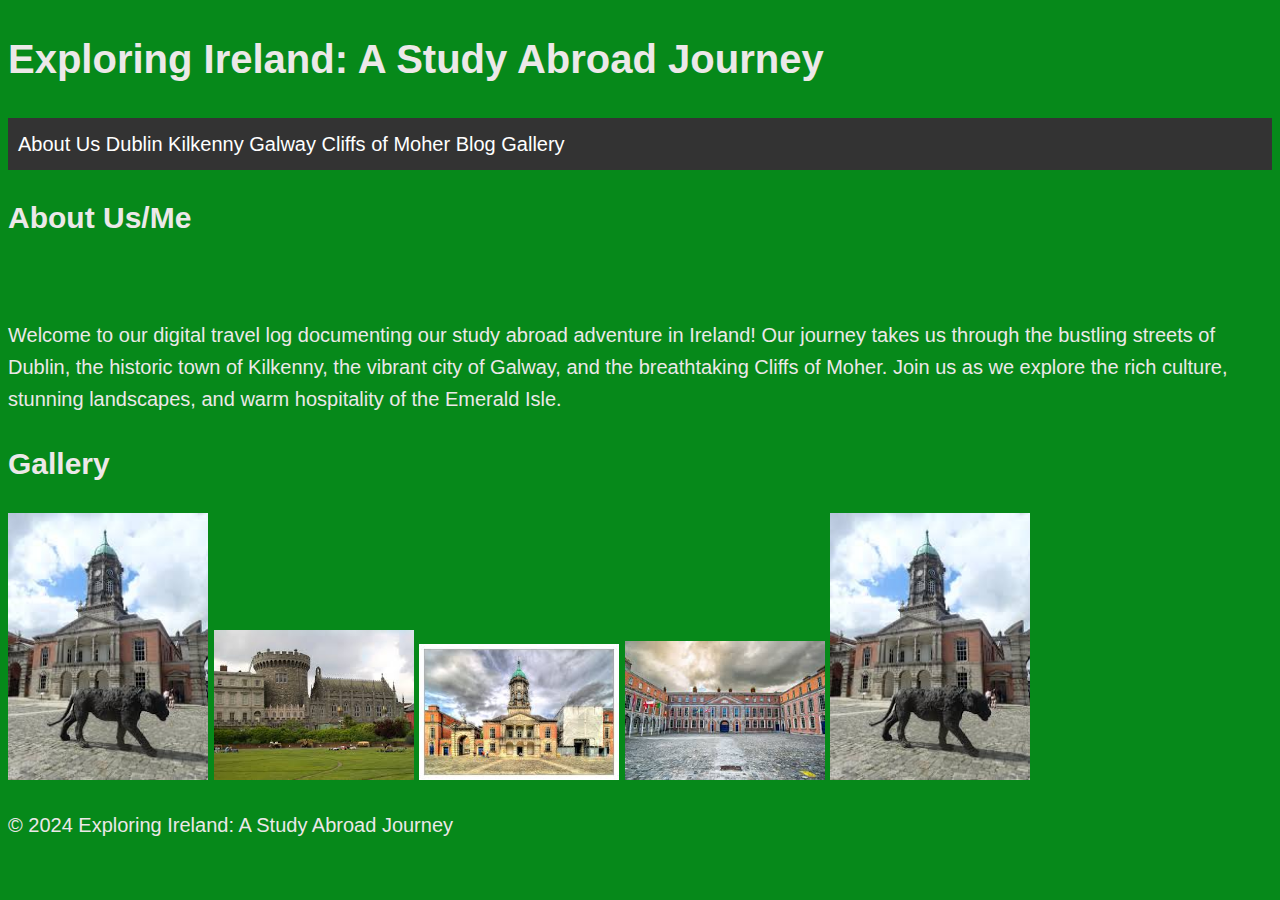
==== index.html @ 686b9984 "Add files via upload" ====
<!DOCTYPE html>
<html lang="en">
<head>
    <meta charset="UTF-8">
    <meta name="viewport" content="width=device-width, initial-scale=1.0">
    <!-- https://www.favicon.cc/ -->
    <link rel="icon" type="image/x-icon" href="/images/favicon.ico">
    <title>Exploring Ireland: A Study Abroad Journey</title>
    <link rel = "stylesheet" href="css/style.css">
    
</head>
<body>

<a href = "#main" id = "skip">Skip to Main Content</a>

<header>
    <h1>Exploring Ireland: A Study Abroad Journey</h1>
    <nav>
        <a href="index.html">About Us</a>
        <a href="dublin.html">Dublin</a>
        <a href="kilkenny.html">Kilkenny</a>
        <a href="galway.html">Galway</a>
        <a href="cliffs.html">Cliffs of Moher</a>
        <a href="blog.html">Blog</a>
        <a href="gallery.html">Gallery</a>
    </nav>
</header>

<main id = "main">
    <!-- <h2>Failte go Baile Atha Cliath!</h2> -->
    <section id="about">
        <h2>About Us/Me</h2>
        <img src="images/me.jpg" alt="">
        <p>Welcome to our digital travel log documenting our study abroad adventure in Ireland! Our journey takes us through the bustling streets of Dublin, the historic town of Kilkenny, the vibrant city of Galway, and the breathtaking Cliffs of Moher. Join us as we explore the rich culture, stunning landscapes, and warm hospitality of the Emerald Isle.</p>
    </section>

    <section id="gallery">
        <h2>Gallery</h2>
        <div class="image-grid">
            <img src="images/animal.jpeg" width = "200" alt="Dublin">
            <img src="images/castle.jpeg" width = "200" alt="Kilkenny">
            <img src="images/green.jpeg" width = "200" alt="Galway">
            <img src="images/soliders.jpeg" width = "200" alt="Cliffs of Moher">
            <img src="images/animal.jpeg" width = "200" alt="Castle in Ireland">
        </div>
    </section>
</main>
<footer>
    <p>&copy; 2024 Exploring Ireland: A Study Abroad Journey</p>
    <p></p>
    <p></p>
    <p></p>
    <p></p>
</footer>

</body>
</html>
---- css/style.css ----
/* Body */
body {
    font-family: 'Gill sans', sans-serif;
    font-size: 20px;
    line-height: 1.6;
    color: #ece8e8; 
    background-color: #06891a; 
}

/* Headings */
h1, h2 {
    font-family: 'Gill Sans', 'Gill Sans MT', 'Calibri', 'Trebuchet MS', sans-serif;
}

/* Skip Button */
#skip {
    position: absolute;
    left: -500px;
    width: 170px; 
    height: 40px; 
    background-color: #eaeee8; 
    color: #ffffff; 
    border: none; 
    border-radius: 5px; 
    font-size: 16px; 
    cursor: pointer; 
    transition: left 0.3s ease; 
    font-style: italic; 
    align-self: start;
    padding-top: 0;
}

#skip:focus {
    position: fixed;
    left: 10px;
}

/* Navigation */
nav {
    background-color: #333; 
    padding: 10px; 
}

ul {
    list-style-type: none; 
    margin: 0;
    padding: 0;
}

li {
    display: inline; 
    margin-right: 40px;
}

/* Links */
a {
    color: white; 
    text-decoration: none; 
}

a:hover {
    color: white;
    text-decoration: none;
    padding: 10px 20px;
    background-color: #e87203;
    border-radius: 20px;
}

nav a.active {
    background-color: #008113;
    color: #eaeee8;
}
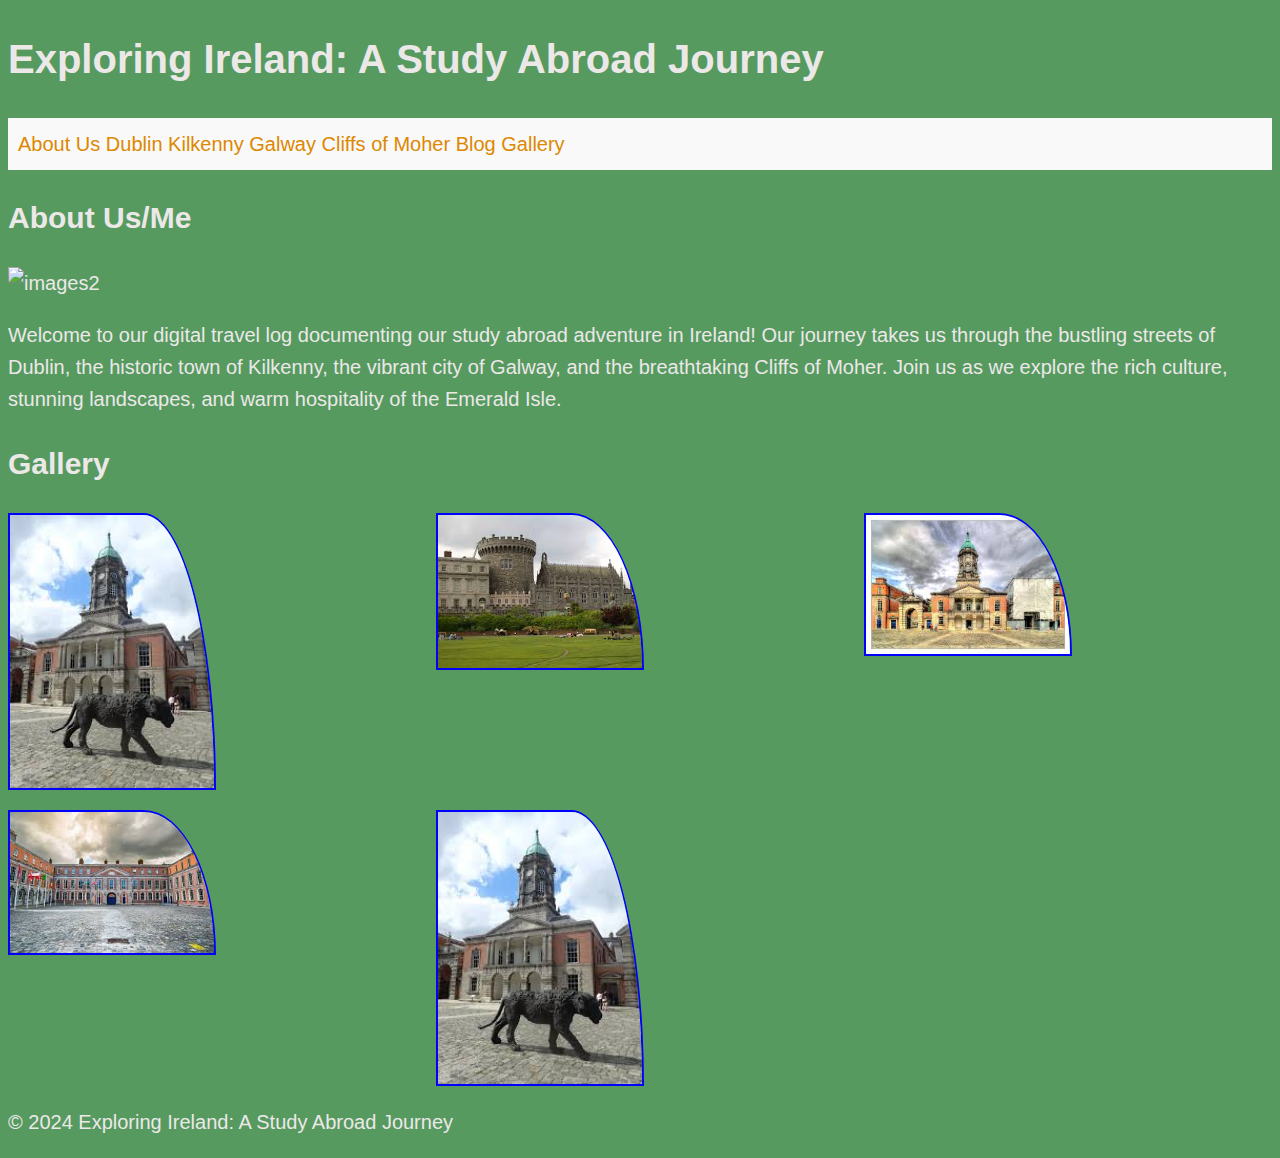
==== commit dc8f360f: "Add files via upload" ====
--- a/index.html
+++ b/index.html
@@ -23,6 +23,7 @@
         <a href="cliffs.html">Cliffs of Moher</a>
         <a href="blog.html">Blog</a>
         <a href="gallery.html">Gallery</a>
+    
     </nav>
 </header>
 
@@ -30,7 +31,7 @@
     <!-- <h2>Failte go Baile Atha Cliath!</h2> -->
     <section id="about">
         <h2>About Us/Me</h2>
-        <img src="images/me.jpg" alt="">
+        <img src="images/me.jpg" alt="images2">
         <p>Welcome to our digital travel log documenting our study abroad adventure in Ireland! Our journey takes us through the bustling streets of Dublin, the historic town of Kilkenny, the vibrant city of Galway, and the breathtaking Cliffs of Moher. Join us as we explore the rich culture, stunning landscapes, and warm hospitality of the Emerald Isle.</p>
     </section>
 
--- a/css/style.css
+++ b/css/style.css
@@ -4,7 +4,7 @@
     font-size: 20px;
     line-height: 1.6;
     color: #ece8e8; 
-    background-color: #06891a; 
+    background-color: #569a60; 
 }
 
 /* Headings */
@@ -18,8 +18,8 @@
     left: -500px;
     width: 170px; 
     height: 40px; 
-    background-color: #eaeee8; 
-    color: #ffffff; 
+    background-color: #0b2000; 
+    color: #dfdcdc; 
     border: none; 
     border-radius: 5px; 
     font-size: 16px; 
@@ -31,13 +31,14 @@
 }
 
 #skip:focus {
-    position: fixed;
-    left: 10px;
+    position: absolute;
+    left: 100px;
+    transition: 1s;
 }
 
 /* Navigation */
 nav {
-    background-color: #333; 
+    background-color: #f9f9f9; 
     padding: 10px; 
 }
 
@@ -54,7 +55,7 @@
 
 /* Links */
 a {
-    color: white; 
+    color: rgb(221, 136, 0); 
     text-decoration: none; 
 }
 
@@ -70,3 +71,52 @@
     background-color: #008113;
     color: #eaeee8;
 }
+
+html{
+    scroll-behavior: smooth;
+}
+
+@media (prefers-reduced-motion: reduce) {
+    html {
+      		scroll-behavior: auto; /* Disable smooth scrolling */
+    }
+
+    *{
+        	transition: 0s !important;
+    }
+  }
+  @media (prefers-color-scheme: dark) {
+    nav {
+        background: #ff8800;
+        border: solid 6px #a8bd9d;
+       }
+        nav a {
+               color: #fff;
+    }
+}
+
+.image-grid{
+    display: grid;
+    grid-template-columns: 1fr 1fr 1fr;
+}
+
+.image-grid img{
+    width: 50%;
+    border: solid blue 2px;
+    border-bottom-right-radius: 15px;
+
+    border-radius: 65% 35% 100% 0% / 0% 100% 0% 100% ;
+    
+    .invert-filter {
+        filter: invert(100%);
+    }
+    
+}
+@media screen and (min-width: 776px){
+    .image-grid {
+        grid-template-columns: 35% 35%305;
+        grid-gap: 20px
+        /* justify-content: ; */
+    }
+
+}
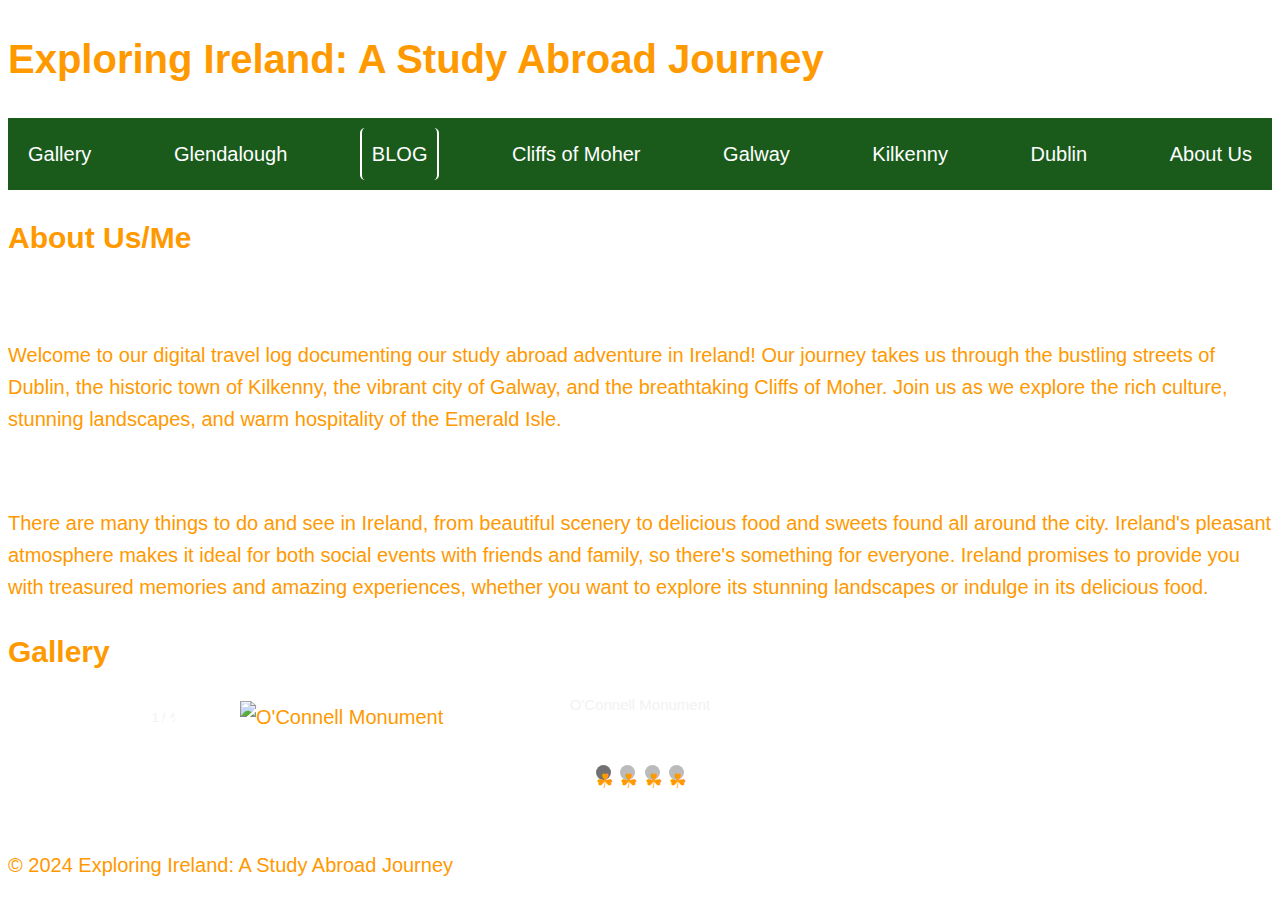
==== commit 0105e6d3: "Add files via upload" ====
--- a/index.html
+++ b/index.html
@@ -1,5 +1,8 @@
+
 <!DOCTYPE html>
+
 <html lang="en">
+
 <head>
     <meta charset="UTF-8">
     <meta name="viewport" content="width=device-width, initial-scale=1.0">
@@ -10,19 +13,19 @@
     
 </head>
 <body>
-
 <a href = "#main" id = "skip">Skip to Main Content</a>
 
 <header>
     <h1>Exploring Ireland: A Study Abroad Journey</h1>
     <nav>
-        <a href="index.html">About Us</a>
-        <a href="dublin.html">Dublin</a>
-        <a href="kilkenny.html">Kilkenny</a>
-        <a href="galway.html">Galway</a>
-        <a href="cliffs.html">Cliffs of Moher</a>
-        <a href="blog.html">Blog</a>
-        <a href="gallery.html">Gallery</a>
+      <a href="index.html">About Us</a>
+      <a href="dublin.html">Dublin</a>
+      <a href="kilkenny.html">Kilkenny</a>
+      <a href="galway.html">Galway</a>
+      <a href="cliffs.html">Cliffs of Moher</a>
+      <a href="blog.html" class="current">Blog</a>
+      <a href="glendalough.html">Glendalough</a>
+      <a href="gallery.html">Gallery</a>
     
     </nav>
 </header>
@@ -31,19 +34,72 @@
     <!-- <h2>Failte go Baile Atha Cliath!</h2> -->
     <section id="about">
         <h2>About Us/Me</h2>
-        <img src="images/me.jpg" alt="images2">
+        <img src="images/me.jpg" alt="">
         <p>Welcome to our digital travel log documenting our study abroad adventure in Ireland! Our journey takes us through the bustling streets of Dublin, the historic town of Kilkenny, the vibrant city of Galway, and the breathtaking Cliffs of Moher. Join us as we explore the rich culture, stunning landscapes, and warm hospitality of the Emerald Isle.</p>
+        <br>
+        <p>There are many things to do and see in Ireland, from beautiful scenery to delicious food and sweets found all around the city. Ireland's pleasant atmosphere makes it ideal for both social events with friends and family, so there's something for everyone. Ireland promises to provide you with treasured memories and amazing experiences, whether you want to explore its stunning landscapes or indulge in its delicious food. </p>
     </section>
 
     <section id="gallery">
         <h2>Gallery</h2>
-        <div class="image-grid">
+
+        <!-- Slideshow container -->
+        <!-- https://www.w3schools.com/howto/howto_js_slideshow.asp -->
+<div class="slideshow-container">
+
+    <!-- Full-width images with number and caption text -->
+    <div class="mySlides fade">
+      <div class="numbertext">1 / 4</div>
+      <img src="images/downtown1.jpeg" alt = "O'Connell Monument">
+      <div class="text">O'Connell Monument</div>
+    </div>
+  
+    <div class="mySlides fade">
+      <div class="numbertext">2 / 4</div>
+      <img src="images/castle.jpeg" alt = "" >
+      <div class="text">Fill in better caption</div>
+    </div>
+  
+    <div class="mySlides fade">
+      <div class="numbertext">3 / 4</div>
+      <img src="images/green.jpeg" alt = "" >
+      <div class="text">Fill in better caption</div>
+    </div>
+
+    <div class="mySlides fade">
+        <div class="numbertext">3 / 4</div>
+        <img src="images/praise.jpeg" alt = "In the Hillsborough church, the memorial honoring Arthur 5th Marquis Downshire (1844–74) features the quartered arms of Hill impaling those of Balfour." >
+        <div class="text">Praise God for all </div>
+      </div>
+      <div class="mySlides fade">
+        <div class="numbertext">3 / 4</div>
+        <img src="images/city1.jpeg" alt = "" >
+        <div class="text">Liberties of Christ Church</div>
+      </div>
+  
+    <!-- Next and previous buttons -->
+    <a class="prev" onclick="plusSlides(-1)">#5F6F52;</a>
+    <a class="next" onclick="plusSlides(1)">#9752</a>
+  </div>
+  <br>
+  
+  <!-- The dots/circles -->
+  <div style="text-align:center">
+    <span class="dot" onclick="currentSlide(1)">&#9752; &#65039;</span>
+    <span class="dot" onclick="currentSlide(2)">&#9752; &#65039;</span>
+    <span class="dot" onclick="currentSlide(3)">&#9752; &#65039;</span>
+    <span class="dot" onclick="currentSlide(4)">&#9752; &#65039;</span>
+  </div>
+
+
+
+        <!-- <div class="image-grid">
             <img src="images/animal.jpeg" width = "200" alt="Dublin">
             <img src="images/castle.jpeg" width = "200" alt="Kilkenny">
             <img src="images/green.jpeg" width = "200" alt="Galway">
             <img src="images/soliders.jpeg" width = "200" alt="Cliffs of Moher">
-            <img src="images/animal.jpeg" width = "200" alt="Castle in Ireland">
-        </div>
+
+        </div> -->
     </section>
 </main>
 <footer>
@@ -54,5 +110,66 @@
     <p></p>
 </footer>
 
+<script>
+let slideIndex = 1;
+showSlides(slideIndex);
+
+// Next/previous controls
+function plusSlides(n) {
+  showSlides(slideIndex += n);
+}
+
+// Thumbnail image controls
+function currentSlide(n) {
+  showSlides(slideIndex = n);
+}
+
+function showSlides(n) {
+  let i;
+  let slides = document.getElementsByClassName("mySlides");
+  let dots = document.getElementsByClassName("dot");
+  if (n > slides.length) {slideIndex = 1}
+  if (n < 1) {slideIndex = slides.length}
+  for (i = 0; i < slides.length; i++) {
+    slides[i].style.display = "none";
+  }
+  for (i = 0; i < dots.length; i++) {
+    dots[i].className = dots[i].className.replace(" active", "");
+  }
+  slides[slideIndex-1].style.display = "block";
+  dots[slideIndex-1].className += " active";
+}
+
+
+
+
+
+
+
+
+
+
+
+
+
+
+
+
+
+
+
+
+
+
+
+
+</script>
+
 </body>
 </html>
+
+
+
+
+
+
--- a/css/style.css
+++ b/css/style.css
@@ -1,10 +1,11 @@
-/* Body */
+
+/* Base Styles */
 body {
-    font-family: 'Gill sans', sans-serif;
+    font-family: 'Gill Sans', sans-serif;
     font-size: 20px;
     line-height: 1.6;
-    color: #ece8e8; 
-    background-color: #569a60; 
+    color: #ff9900; 
+    background-color: #ffffff; 
 }
 
 /* Headings */
@@ -12,7 +13,7 @@
     font-family: 'Gill Sans', 'Gill Sans MT', 'Calibri', 'Trebuchet MS', sans-serif;
 }
 
-/* Skip Button */
+/* Skip Link */
 #skip {
     position: absolute;
     left: -500px;
@@ -31,32 +32,33 @@
 }
 
 #skip:focus {
-    position: absolute;
     left: 100px;
-    transition: 1s;
 }
 
 /* Navigation */
 nav {
-    background-color: #f9f9f9; 
-    padding: 10px; 
+    background-color: #1a5b1c;
+    padding: 10px;
+    display: flex;
+    flex-direction: column;
+    position: relative;
 }
 
 ul {
-    list-style-type: none; 
+    list-style-type: none;
     margin: 0;
     padding: 0;
 }
 
 li {
-    display: inline; 
+    display: inline;
     margin-right: 40px;
 }
 
 /* Links */
 a {
-    color: rgb(221, 136, 0); 
-    text-decoration: none; 
+    color: rgb(221, 136, 0);
+    text-decoration: none;
 }
 
 a:hover {
@@ -72,51 +74,225 @@
     color: #eaeee8;
 }
 
-html{
+/* Accessibility */
+html {
     scroll-behavior: smooth;
 }
 
 @media (prefers-reduced-motion: reduce) {
     html {
-      		scroll-behavior: auto; /* Disable smooth scrolling */
-    }
-
-    *{
-        	transition: 0s !important;
-    }
-  }
-  @media (prefers-color-scheme: dark) {
+        scroll-behavior: auto; 
+    }
+}
+
+@media (prefers-color-scheme: dark) {
     nav {
         background: #ff8800;
         border: solid 6px #a8bd9d;
-       }
-        nav a {
-               color: #fff;
-    }
-}
-
-.image-grid{
+    }
+    nav a {
+        color: #a8bd9d;
+    }
+}
+
+/* Grid Layout */
+/* .image-grid {
     display: grid;
-    grid-template-columns: 1fr 1fr 1fr;
-}
-
-.image-grid img{
+    grid-template-columns: repeat(4, 1fr);
+}
+
+.image-grid img {
     width: 50%;
-    border: solid blue 2px;
-    border-bottom-right-radius: 15px;
-
-    border-radius: 65% 35% 100% 0% / 0% 100% 0% 100% ;
-    
-    .invert-filter {
-        filter: invert(100%);
-    }
-    
-}
-@media screen and (min-width: 776px){
+    border: solid rgb(239, 239, 241) 2px;
+    border-bottom-right-radius: 100% 0% 100% 0% / 0% 100% 0% 100%;
+} */
+
+@media screen and (min-width: 776px) {
     .image-grid {
-        grid-template-columns: 35% 35%305;
-        grid-gap: 20px
-        /* justify-content: ; */
-    }
-
-}
+        grid-template-columns: repeat(3, 1fr);
+        grid-gap: 30px;
+    }
+
+    nav{
+        flex-direction: row-reverse;
+        flex-wrap: wrap;
+    }
+   
+}
+
+/* Video Styles */
+video {
+    width: 50%;
+    margin: auto;
+    border: 20px solid black;
+    display: block;
+}
+
+* {box-sizing:border-box}
+
+/* Slideshow container */
+.slideshow-container {
+  max-width: 1000px;
+  position: relative;
+  margin: auto;
+}
+
+/* Hide the images by default */
+.mySlides {
+  display: none;
+}
+
+/* Next & previous buttons */
+.prev, .next {
+  cursor: pointer;
+  position: absolute;
+  top: 50%;
+  width: auto;
+  margin-top: -22px;
+  padding: 16px;
+  color: white;
+  font-weight: bold;
+  font-size: 18px;
+  transition: 0.6s ease;
+  border-radius: 0 3px 3px 0;
+  user-select: none;
+}
+
+/* Position the "next button" to the right */
+.next {
+  right: 0;
+  border-radius: 3px 0 0 3px;
+}
+
+/* On hover, add a black background color with a little bit see-through */
+.prev:hover, .next:hover {
+  background-color: rgba(0,0,0,0.8);
+}
+
+/* Caption text */
+.text {
+  color: #f2f2f2;
+  font-size: 15px;
+  padding: 8px 12px;
+  position: absolute;
+  bottom: 8px;
+  width: 100%;
+  text-align: center;
+}
+
+/* Number text (1/3 etc) */
+.numbertext {
+  color: #f2f2f2;
+  font-size: 12px;
+  padding: 8px 12px;
+  position: absolute;
+  top: 0;
+}
+
+.slideshow-container img {
+    width: 80%;
+    margin: auto;
+    display: block;
+}
+
+.dot {
+  cursor: pointer;
+  height: 15px;
+  width: 15px;
+  margin: 0 2px;
+  background-color: #bbb;
+  border-radius: 50%;
+  display: inline-block;
+  transition: background-color 0.6s ease;
+}
+
+.active, .dot:hover {
+  background-color: #717171;
+}
+
+/* Fading animation */
+.fade {
+  animation-name: fade;
+  animation-duration: 1.5s;
+}
+
+@keyframes fade {
+  from {opacity: .4}
+  to {opacity: 1}
+}
+
+.current{
+    text-transform: uppercase;
+    border-left: 2px solid;
+    border-right: 2px solid;
+}
+
+
+
+
+
+/* Navigation */
+nav {
+    background-color: #1a5b1c;
+    padding: 10px;
+    display: flex;
+    justify-content: space-between; /* Distribute items evenly */
+}
+
+nav ul {
+    list-style-type: none;
+    margin: 0;
+    padding: 0;
+    display: flex;
+}
+
+nav li {
+    margin-right: 20px;
+}
+
+/* Links */
+nav a {
+    color: #fff;
+    text-decoration: none;
+    padding: 10px;
+    border-radius: 5px;
+    transition: background-color 0.3s;
+}
+
+nav a:hover {
+    background-color: #3c973b;
+}
+
+nav a.active {
+    background-color: #008113;
+}
+
+/* Responsive */
+@media screen and (max-width: 768px) {
+    nav {
+        flex-direction: column;
+    }
+
+    nav ul {
+        flex-direction: column;
+    }
+
+    nav li {
+        margin-right: 0;
+        margin-bottom: 10px;
+    }
+}
+
+
+.scrollable-container {
+    overflow-x: auto; /* Enable horizontal scrolling */
+    white-space: nowrap; /* Prevent images from wrapping */
+    width: 100%; /* Set the width of the container */
+}
+
+.scrollable-container img {
+    display: inline-block; /* Display images in a row */
+    max-width: 100%; /* Prevent images from exceeding container width */
+    height: auto; /* Maintain aspect ratio */
+}
+
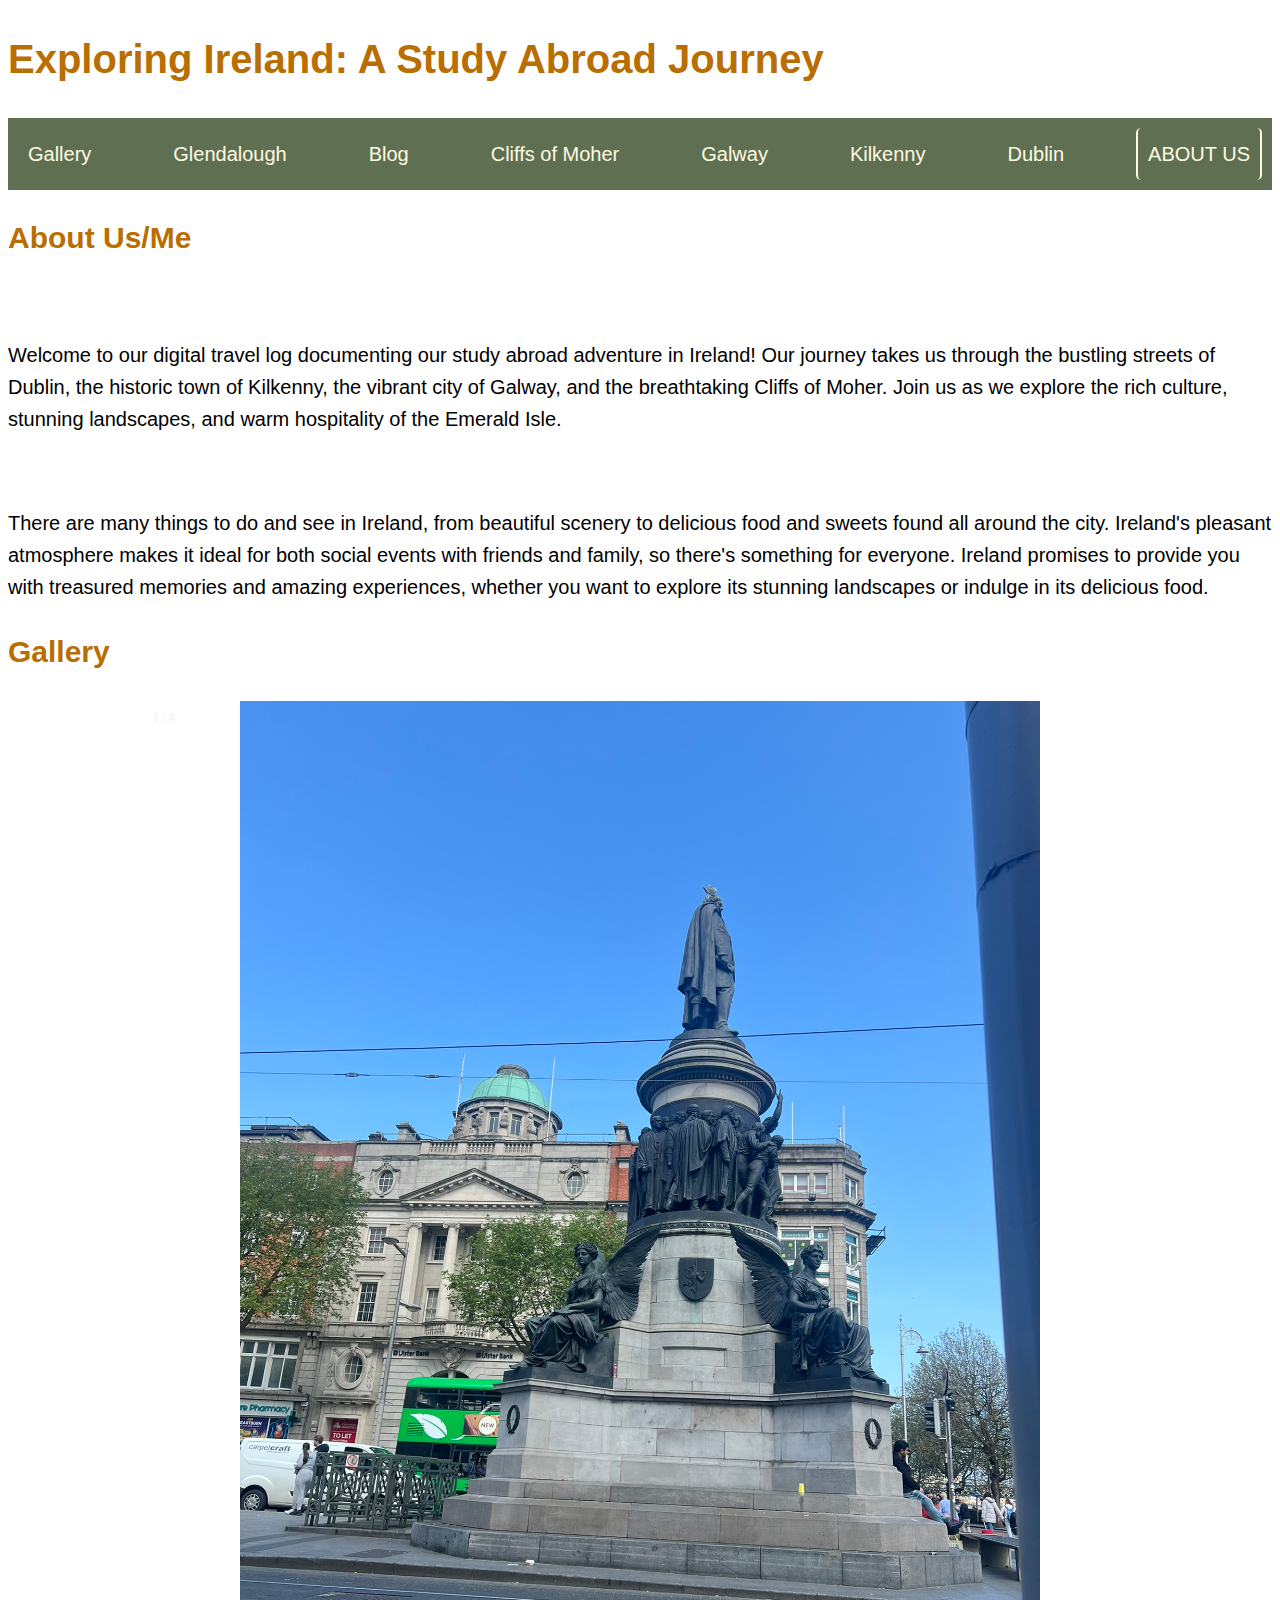
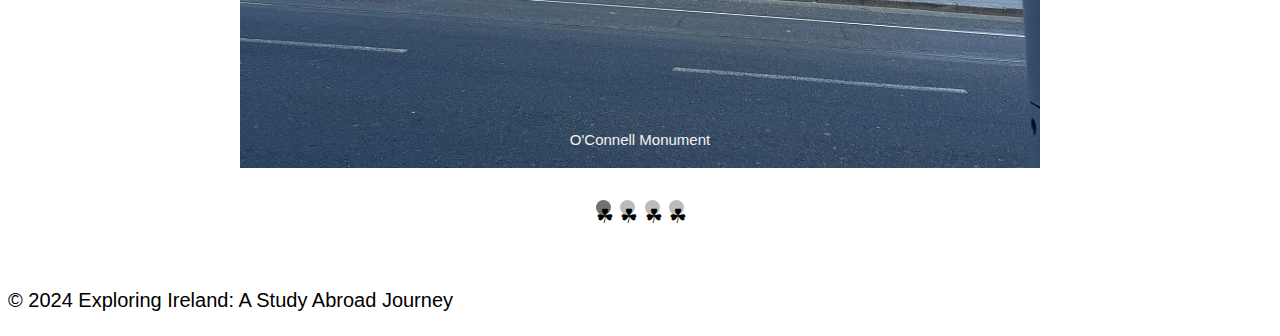
==== commit aa4d2cff: "Add files via upload" ====
--- a/index.html
+++ b/index.html
@@ -9,6 +9,7 @@
     <!-- https://www.favicon.cc/ -->
     <link rel="icon" type="image/x-icon" href="/images/favicon.ico">
     <title>Exploring Ireland: A Study Abroad Journey</title>
+    <link href="dist/css/lightbox.css" rel="stylesheet" />
     <link rel = "stylesheet" href="css/style.css">
     
 </head>
@@ -18,12 +19,12 @@
 <header>
     <h1>Exploring Ireland: A Study Abroad Journey</h1>
     <nav>
-      <a href="index.html">About Us</a>
+      <a href="index.html"class="current">About Us</a>
       <a href="dublin.html">Dublin</a>
       <a href="kilkenny.html">Kilkenny</a>
       <a href="galway.html">Galway</a>
       <a href="cliffs.html">Cliffs of Moher</a>
-      <a href="blog.html" class="current">Blog</a>
+      <a href="blog.html" >Blog</a>
       <a href="glendalough.html">Glendalough</a>
       <a href="gallery.html">Gallery</a>
     
@@ -50,31 +51,39 @@
     <!-- Full-width images with number and caption text -->
     <div class="mySlides fade">
       <div class="numbertext">1 / 4</div>
-      <img src="images/downtown1.jpeg" alt = "O'Connell Monument">
+
+
+      <a href="images/downtown1.jpeg" data-lightbox="image-1" data-title="My caption">
+        <img src="images/downtown1.jpeg" alt = "O'Connell Monument">
+      </a>
+      
       <div class="text">O'Connell Monument</div>
     </div>
   
     <div class="mySlides fade">
       <div class="numbertext">2 / 4</div>
-      <img src="images/castle.jpeg" alt = "" >
-      <div class="text">Fill in better caption</div>
+
+      <a href="images/castle.jpeg" data-lightbox="image-1" data-title="My caption">
+        <img src="images/castle.jpeg" alt = "better caption">
     </div>
   
     <div class="mySlides fade">
       <div class="numbertext">3 / 4</div>
-      <img src="images/green.jpeg" alt = "" >
-      <div class="text">Fill in better caption</div>
+
+      <a href="images/green.jpeg" data-lightbox="image-1" data-title="My caption">
+        <img src="images/green.jpeg" alt = "">
     </div>
 
     <div class="mySlides fade">
         <div class="numbertext">3 / 4</div>
-        <img src="images/praise.jpeg" alt = "In the Hillsborough church, the memorial honoring Arthur 5th Marquis Downshire (1844–74) features the quartered arms of Hill impaling those of Balfour." >
-        <div class="text">Praise God for all </div>
+        <a href="images/praise.jpeg" data-lightbox="image-1" data-title="In the Hillsborough church, the memorial honoring Arthur 5th Marquis Downshire (1844–74) features the quartered arms of Hill impaling those of Balfour.">
+          <img src="images/praise.jpeg" alt = "">
       </div>
       <div class="mySlides fade">
         <div class="numbertext">3 / 4</div>
-        <img src="images/city1.jpeg" alt = "" >
-        <div class="text">Liberties of Christ Church</div>
+
+        <a href="images/city1.jpeg" data-lightbox="image-1" data-title=".">
+          <img src="images/city1.jpeg" alt = "Liberties of Christ Church">
       </div>
   
     <!-- Next and previous buttons -->
@@ -91,15 +100,6 @@
     <span class="dot" onclick="currentSlide(4)">&#9752; &#65039;</span>
   </div>
 
-
-
-        <!-- <div class="image-grid">
-            <img src="images/animal.jpeg" width = "200" alt="Dublin">
-            <img src="images/castle.jpeg" width = "200" alt="Kilkenny">
-            <img src="images/green.jpeg" width = "200" alt="Galway">
-            <img src="images/soliders.jpeg" width = "200" alt="Cliffs of Moher">
-
-        </div> -->
     </section>
 </main>
 <footer>
@@ -141,6 +141,17 @@
 }
 
 
+</script>
+
+
+
+
+
+
+
+
+
+<script src="dist/js/lightbox-plus-jquery.js"></script>
 
 
 
@@ -154,17 +165,6 @@
 
 
 
-
-
-
-
-
-
-
-
-
-</script>
-
 </body>
 </html>
 
--- a/css/style.css
+++ b/css/style.css
@@ -4,22 +4,29 @@
     font-family: 'Gill Sans', sans-serif;
     font-size: 20px;
     line-height: 1.6;
-    color: #ff9900; 
+    color: #000000; 
     background-color: #ffffff; 
 }
 
 /* Headings */
 h1, h2 {
     font-family: 'Gill Sans', 'Gill Sans MT', 'Calibri', 'Trebuchet MS', sans-serif;
-}
-
+    color: #B86E00;
+}
+
+h3{
+    color: #B05C1C;
+}
+
+time{
+     color:#000000}
 /* Skip Link */
 #skip {
     position: absolute;
     left: -500px;
     width: 170px; 
     height: 40px; 
-    background-color: #0b2000; 
+    background-color: #5F6F52; 
     color: #dfdcdc; 
     border: none; 
     border-radius: 5px; 
@@ -37,7 +44,7 @@
 
 /* Navigation */
 nav {
-    background-color: #1a5b1c;
+    background-color: #5F6F52;
     padding: 10px;
     display: flex;
     flex-direction: column;
@@ -57,7 +64,7 @@
 
 /* Links */
 a {
-    color: rgb(221, 136, 0);
+    color: #e8eef3(36 15% 70%);
     text-decoration: none;
 }
 
@@ -65,13 +72,47 @@
     color: white;
     text-decoration: none;
     padding: 10px 20px;
-    background-color: #e87203;
+    background-color: #e1cc96;
     border-radius: 20px;
 }
 
 nav a.active {
-    background-color: #008113;
-    color: #eaeee8;
+    background-color: #809571;
+    color: #e5e0d8;
+}
+
+
+/* CSS for container */
+.container {
+   
+    margin: 0 auto; /* Centers the container horizontally */
+    padding: 20px; /* Add padding to create space between content and edges */
+}
+
+/* CSS for article container */
+.article-container {
+    background-color: #fEFAE0; /* Change background color as needed */
+    border-radius: 10px; /* Add rounded corners for a nicer look */
+    padding: 20px; /* Add padding to create space between content and edges */
+    margin-bottom: 20px; /* Add margin to create space between articles */
+}
+
+/* CSS for article title */
+.article-title {
+    font-size: 20px; /* Adjust font size as needed */
+    margin-top: 0; /* Remove default margin */
+    margin-bottom: 10px; /* Add margin below title */
+}
+
+/* CSS for article date */
+.article-date {
+    font-style: italic; /* Italicize date */
+    color: #000000; /* Change text color as needed */
+}
+
+/* CSS for article content */
+.article-content {
+    line-height: 1.6; /* Adjust line height for better readability */
 }
 
 /* Accessibility */
@@ -87,25 +128,14 @@
 
 @media (prefers-color-scheme: dark) {
     nav {
-        background: #ff8800;
-        border: solid 6px #a8bd9d;
+        background: #1A1A1A;
+        border: solid 6px #5F6F52;
     }
     nav a {
-        color: #a8bd9d;
-    }
-}
-
-/* Grid Layout */
-/* .image-grid {
-    display: grid;
-    grid-template-columns: repeat(4, 1fr);
-}
-
-.image-grid img {
-    width: 50%;
-    border: solid rgb(239, 239, 241) 2px;
-    border-bottom-right-radius: 100% 0% 100% 0% / 0% 100% 0% 100%;
-} */
+        color: #5F6F52;
+    }
+}
+
 
 @media screen and (min-width: 776px) {
     .image-grid {
@@ -122,7 +152,7 @@
 
 /* Video Styles */
 video {
-    width: 50%;
+    width: 90%;
     margin: auto;
     border: 20px solid black;
     display: block;
@@ -233,7 +263,7 @@
 
 /* Navigation */
 nav {
-    background-color: #1a5b1c;
+    background-color: #5F6F52;
     padding: 10px;
     display: flex;
     justify-content: space-between; /* Distribute items evenly */
@@ -252,7 +282,7 @@
 
 /* Links */
 nav a {
-    color: #fff;
+    color: #fefae0;
     text-decoration: none;
     padding: 10px;
     border-radius: 5px;
@@ -264,7 +294,7 @@
 }
 
 nav a.active {
-    background-color: #008113;
+    background-color: #5F6F52;
 }
 
 /* Responsive */
@@ -295,4 +325,75 @@
     max-width: 100%; /* Prevent images from exceeding container width */
     height: auto; /* Maintain aspect ratio */
 }
-
+*{
+    box-sizing: border-box;
+ }
+ 
+.image-grid{
+    margin-top: 50px;
+    display: grid;
+    grid-template-columns: 1fr;
+    padding-bottom: 20px;
+ }
+ 
+ /* #did this better  */
+ .image-grid figure{
+    width: 90%;
+    border: 5px solid black;
+    border-radius:25px;
+    padding: 25px;
+    background-color: white;
+    margin: auto;
+ }
+
+ .image-grid figure img{
+    width:100%
+ }
+ 
+ 
+ @media all and (min-width: 700px){
+    .image-grid{
+        grid-template-columns: 1fr 1fr;
+    }
+ 
+    .image-grid figure:nth-child(3){
+        grid-column: 1/-1;
+    }
+ }
+ 
+ 
+ @media all and (min-width: 990px){
+    .image-grid{
+        grid-template-columns: 1fr 1fr 1fr 1fr 1fr 1fr;
+    }
+    .image-grid figure, .image-grid video{
+        grid-column: auto / span 2;
+    }
+    /* Why do I need this next rule? */
+    .image-grid figure:nth-child(3n),.image-grid video:nth-child(3n){
+        grid-column: auto / span 2;
+    }
+    .image-grid figure:nth-child(4n),.image-grid video:nth-child(4n){
+        grid-column:2 / span 2;
+    }
+ 
+    .image-grid figure:last-child{
+        grid-column: 5/span 2;
+        transform: rotate(-20deg);
+
+    }
+    /* Why do I not need a rule for image 5?  */
+ 
+}
+
+
+
+
+.image-grid figure:nth-child(even){
+    transform: rotate(-25deg)
+}
+
+
+
+
+ 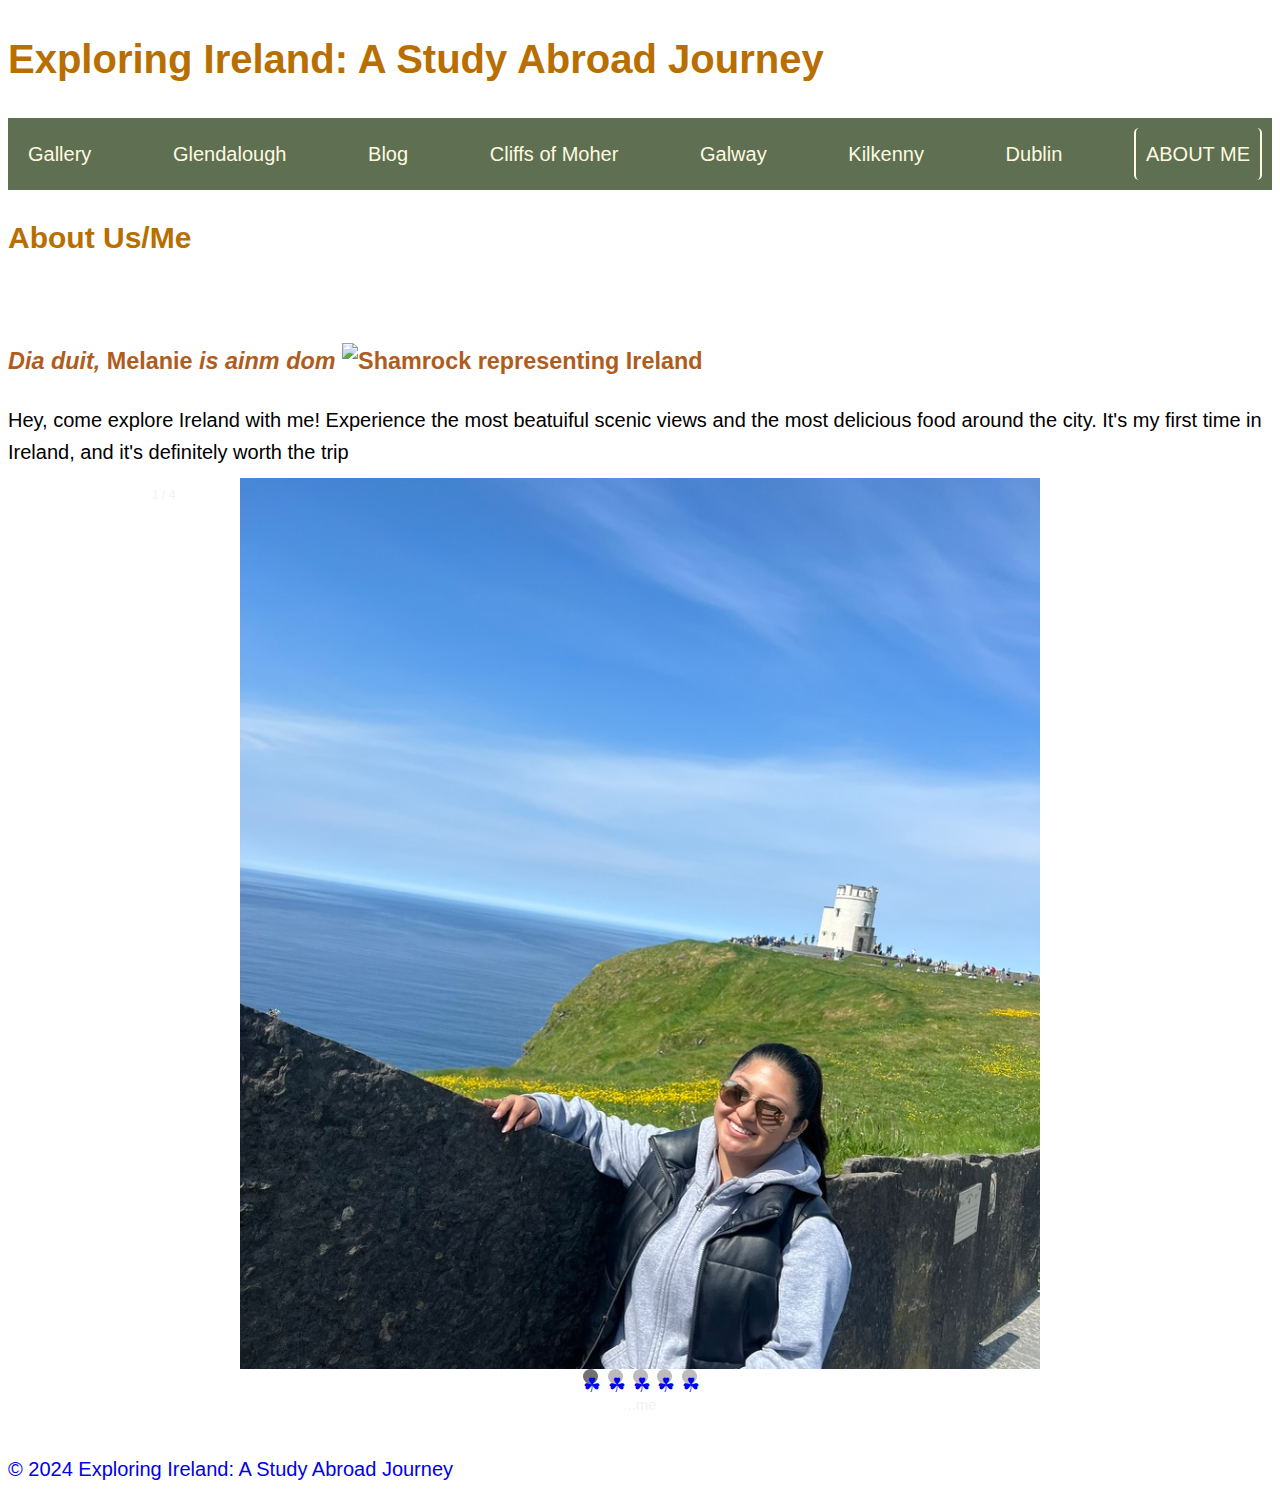
==== commit a3234caf: "Add files via upload" ====
--- a/index.html
+++ b/index.html
@@ -19,7 +19,7 @@
 <header>
     <h1>Exploring Ireland: A Study Abroad Journey</h1>
     <nav>
-      <a href="index.html"class="current">About Us</a>
+      <a href="index.html"class="current">About Me</a>
       <a href="dublin.html">Dublin</a>
       <a href="kilkenny.html">Kilkenny</a>
       <a href="galway.html">Galway</a>
@@ -36,28 +36,32 @@
     <section id="about">
         <h2>About Us/Me</h2>
         <img src="images/me.jpg" alt="">
-        <p>Welcome to our digital travel log documenting our study abroad adventure in Ireland! Our journey takes us through the bustling streets of Dublin, the historic town of Kilkenny, the vibrant city of Galway, and the breathtaking Cliffs of Moher. Join us as we explore the rich culture, stunning landscapes, and warm hospitality of the Emerald Isle.</p>
-        <br>
-        <p>There are many things to do and see in Ireland, from beautiful scenery to delicious food and sweets found all around the city. Ireland's pleasant atmosphere makes it ideal for both social events with friends and family, so there's something for everyone. Ireland promises to provide you with treasured memories and amazing experiences, whether you want to explore its stunning landscapes or indulge in its delicious food. </p>
-    </section>
 
-    <section id="gallery">
-        <h2>Gallery</h2>
+       <h3><i>Dia duit, </i>Melanie<i> is ainm dom</i> <img src="images/shamrock2.png" alt="Shamrock representing Ireland" width = "25px"></h3> 
+       
+<article>Hey, come explore Ireland with me! Experience the most beatuiful scenic views and the most delicious food around the city. It's my first time in Ireland, and it's definitely worth the trip</article>
+
+
+    <section id="Aboutme">
+
+
+
 
         <!-- Slideshow container -->
         <!-- https://www.w3schools.com/howto/howto_js_slideshow.asp -->
-<div class="slideshow-container">
+</section>  
+ <div class="slideshow-container">
 
     <!-- Full-width images with number and caption text -->
     <div class="mySlides fade">
       <div class="numbertext">1 / 4</div>
 
 
-      <a href="images/downtown1.jpeg" data-lightbox="image-1" data-title="My caption">
-        <img src="images/downtown1.jpeg" alt = "O'Connell Monument">
+      <a href="images/castleintheback.jpeg" data-lightbox="image-1" data-title="My caption">
+        <img src="images/castleintheback.jpeg" alt = "Me">
       </a>
       
-      <div class="text">O'Connell Monument</div>
+      <div class="text">...me</div>
     </div>
   
     <div class="mySlides fade">
@@ -70,35 +74,35 @@
     <div class="mySlides fade">
       <div class="numbertext">3 / 4</div>
 
-      <a href="images/green.jpeg" data-lightbox="image-1" data-title="My caption">
-        <img src="images/green.jpeg" alt = "">
+      <a href="images/london.farris.jpeg" data-lightbox="image-1" data-title="My caption">
+        <img src="images/london.farris.jpeg" alt = "">
     </div>
 
     <div class="mySlides fade">
         <div class="numbertext">3 / 4</div>
-        <a href="images/praise.jpeg" data-lightbox="image-1" data-title="In the Hillsborough church, the memorial honoring Arthur 5th Marquis Downshire (1844–74) features the quartered arms of Hill impaling those of Balfour.">
-          <img src="images/praise.jpeg" alt = "">
+        <a href="images/ontheboat.jpeg" data-lightbox="image-1" data-title=".">
+          <img src="images/ontheboat.jpeg" alt = "">
       </div>
       <div class="mySlides fade">
         <div class="numbertext">3 / 4</div>
 
-        <a href="images/city1.jpeg" data-lightbox="image-1" data-title=".">
-          <img src="images/city1.jpeg" alt = "Liberties of Christ Church">
+        <a href="images/castleintheback.jpeg" data-lightbox="image-1" data-title=".">
+          <img src="images/castleintheback.jpeg" alt = "....">
       </div>
   
-    <!-- Next and previous buttons -->
-    <a class="prev" onclick="plusSlides(-1)">#5F6F52;</a>
-    <a class="next" onclick="plusSlides(1)">#9752</a>
-  </div>
-  <br>
-  
+
   <!-- The dots/circles -->
   <div style="text-align:center">
     <span class="dot" onclick="currentSlide(1)">&#9752; &#65039;</span>
     <span class="dot" onclick="currentSlide(2)">&#9752; &#65039;</span>
     <span class="dot" onclick="currentSlide(3)">&#9752; &#65039;</span>
     <span class="dot" onclick="currentSlide(4)">&#9752; &#65039;</span>
+    <span class="dot" onclick="currentSlide(4)">&#9752; &#65039;</span>
+    
   </div>
+
+
+
 
     </section>
 </main>
--- a/css/style.css
+++ b/css/style.css
@@ -62,6 +62,10 @@
     margin-right: 40px;
 }
 
+article{
+    margin-bottom: 10px;
+}
+
 /* Links */
 a {
     color: #e8eef3(36 15% 70%);
@@ -120,9 +124,39 @@
     scroll-behavior: smooth;
 }
 
+#About h2{
+    line-height: 2em; 
+}
+
+#About h2::after{
+    content: url("../images/shamrock2.png")
+}
+
+#About img{
+    width:75px
+
+}
+.gallery-container{
+    min-height: 450px;
+}
+.galway-gallery img{
+   
+    width:350px;
+    margin: auto;
+    margin-bottom: 250px
+}
+
+
+.galway-gallery img:first-child{
+    z-index: 1;
+}
+   
 @media (prefers-reduced-motion: reduce) {
     html {
         scroll-behavior: auto; 
+    }
+   body div.image-grid figure{
+        transform: rotate(0deg) !important;
     }
 }
 
@@ -379,7 +413,7 @@
  
     .image-grid figure:last-child{
         grid-column: 5/span 2;
-        transform: rotate(-20deg);
+        transform: rotate(-5deg);
 
     }
     /* Why do I not need a rule for image 5?  */
@@ -390,10 +424,41 @@
 
 
 .image-grid figure:nth-child(even){
-    transform: rotate(-25deg)
-}
-
-
-
-
- +    transform: rotate(-15deg)
+}
+
+.image-grid figure:nth-child(odd){
+    transform: rotate(15deg)
+}
+
+
+
+
+ 
+
+
+.gallery-container {
+    display: grid;
+    grid-template-columns: repeat(auto-fill, minmax(200px, 1fr));
+    grid-gap: 10px;
+}
+
+.gallery-item {
+    overflow: hidden;
+}
+
+.gallery-item img {
+    width: 100%;
+    height: auto;
+    display: block;
+}
+
+figcaption {
+    text-align: center;
+    margin-top: 5px;
+}
+
+
+body .image-grid .straight{
+    transform: rotate(0deg);
+}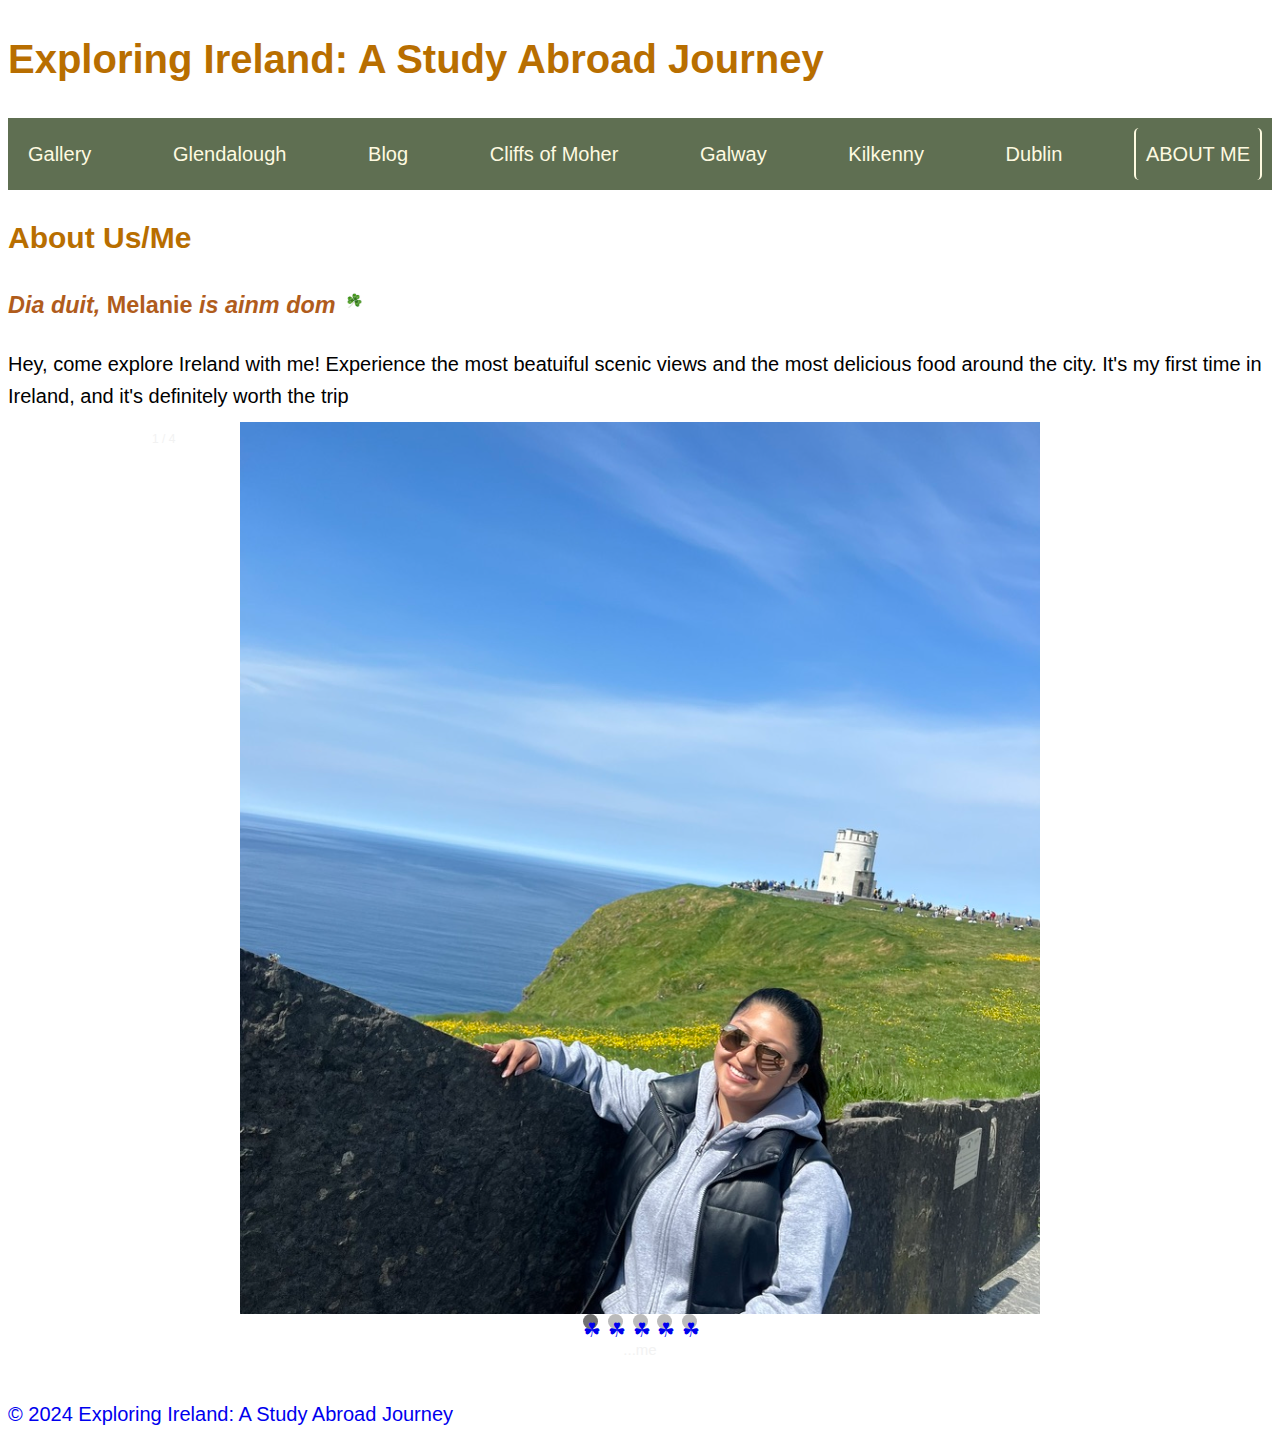
==== commit 72f7c423: "Add files via upload" ====
--- a/index.html
+++ b/index.html
@@ -33,16 +33,13 @@
 
 <main id = "main">
     <!-- <h2>Failte go Baile Atha Cliath!</h2> -->
+    <section id="Aboutme">
     <section id="about">
         <h2>About Us/Me</h2>
-        <img src="images/me.jpg" alt="">
 
-       <h3><i>Dia duit, </i>Melanie<i> is ainm dom</i> <img src="images/shamrock2.png" alt="Shamrock representing Ireland" width = "25px"></h3> 
+       <h3><i>Dia duit, </i>Melanie<i> is ainm dom</i>  <img src="images/shamrock3.png" alt="Shamrock representing Ireland" width = "25px"></h3> 
        
 <article>Hey, come explore Ireland with me! Experience the most beatuiful scenic views and the most delicious food around the city. It's my first time in Ireland, and it's definitely worth the trip</article>
-
-
-    <section id="Aboutme">
 
 
 
@@ -58,7 +55,7 @@
 
 
       <a href="images/castleintheback.jpeg" data-lightbox="image-1" data-title="My caption">
-        <img src="images/castleintheback.jpeg" alt = "Me">
+        <img src="images/castleintheback.jpeg" alt = "">
       </a>
       
       <div class="text">...me</div>
--- a/css/style.css
+++ b/css/style.css
@@ -363,7 +363,7 @@
     box-sizing: border-box;
  }
  
-.image-grid{
+.image-grid,.galway-grid{
     margin-top: 50px;
     display: grid;
     grid-template-columns: 1fr;
@@ -383,10 +383,17 @@
  .image-grid figure img{
     width:100%
  }
+
+
+ .galway-grid img{
+    width:90%;
+    margin:auto;
+    display: block;
+ }
  
  
  @media all and (min-width: 700px){
-    .image-grid{
+    .image-grid, .galway-grid{
         grid-template-columns: 1fr 1fr;
     }
  
@@ -397,6 +404,7 @@
  
  
  @media all and (min-width: 990px){
+    
     .image-grid{
         grid-template-columns: 1fr 1fr 1fr 1fr 1fr 1fr;
     }
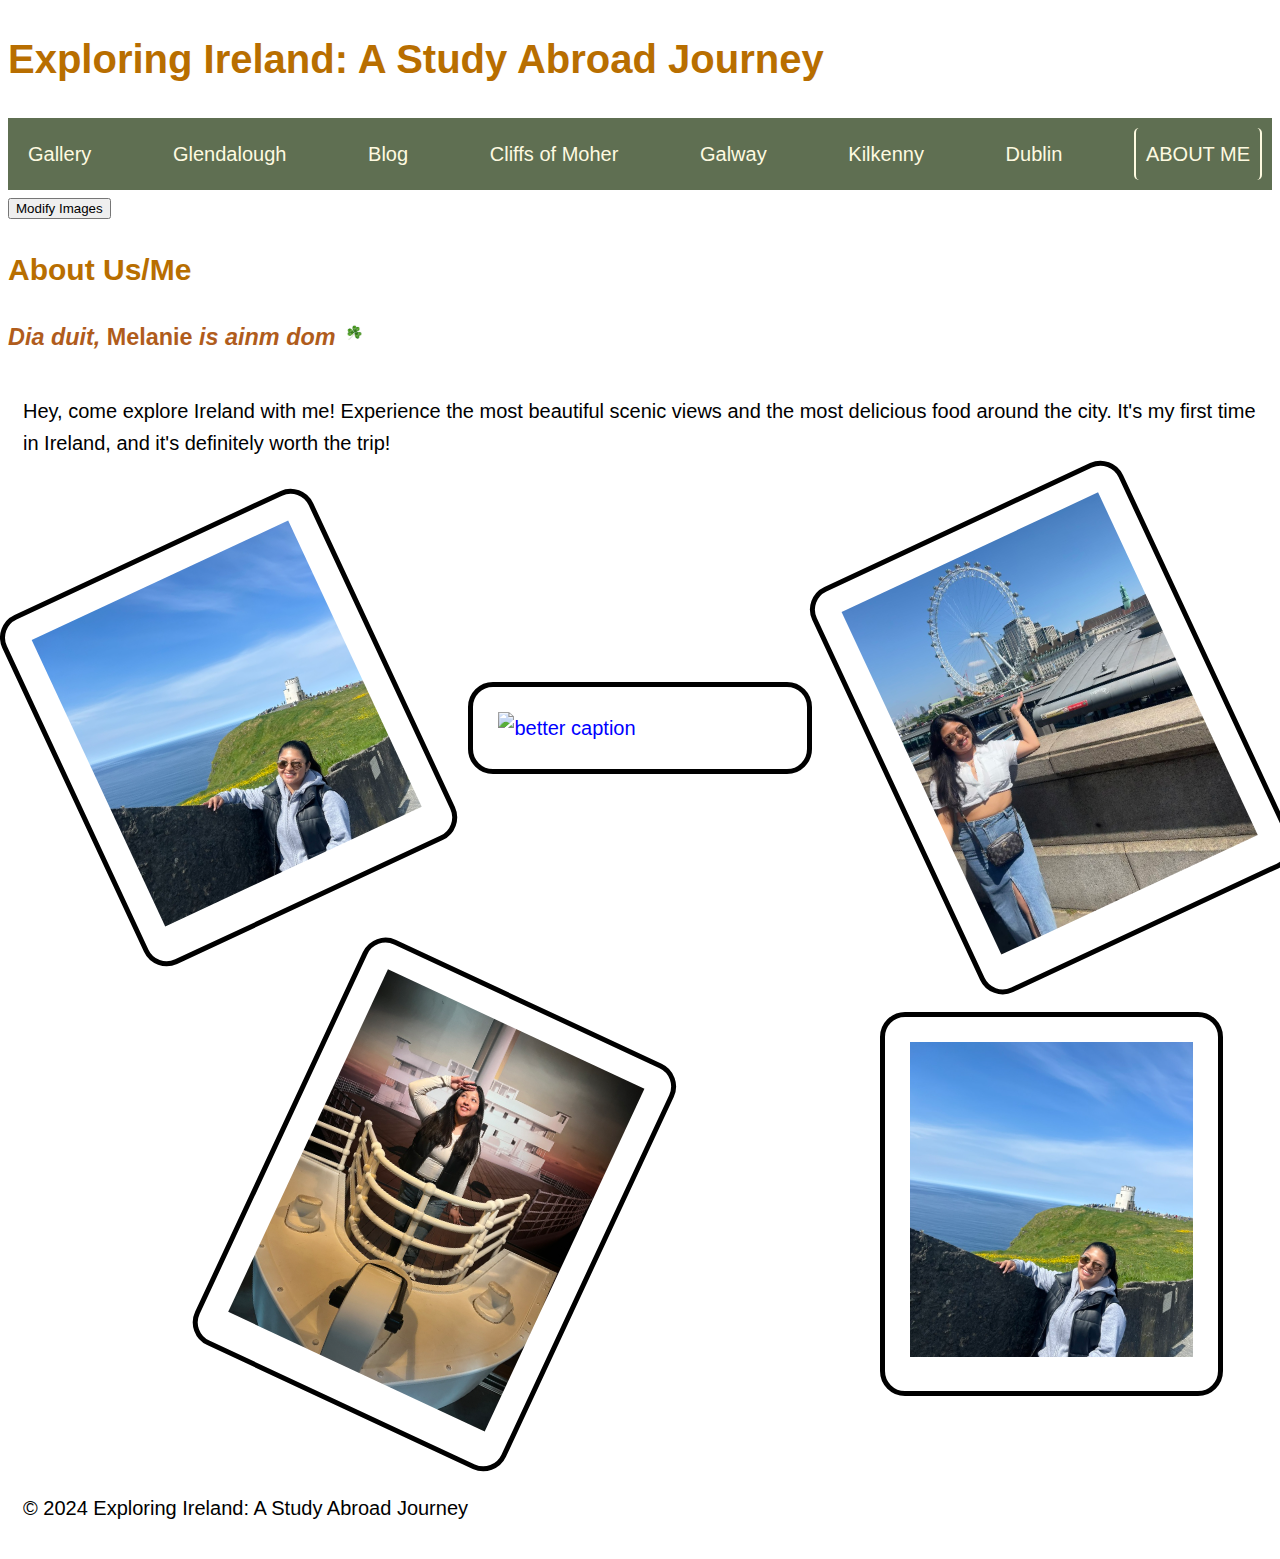
==== commit 558c8a60: "Add files via upload" ====
--- a/index.html
+++ b/index.html
@@ -1,6 +1,4 @@
-
 <!DOCTYPE html>
-
 <html lang="en">
 
 <head>
@@ -10,167 +8,78 @@
     <link rel="icon" type="image/x-icon" href="/images/favicon.ico">
     <title>Exploring Ireland: A Study Abroad Journey</title>
     <link href="dist/css/lightbox.css" rel="stylesheet" />
-    <link rel = "stylesheet" href="css/style.css">
-    
+    <link rel="stylesheet" href="css/style.css">
 </head>
+
 <body>
-<a href = "#main" id = "skip">Skip to Main Content</a>
+    <a href="#main" id="skip">Skip to Main Content</a>
 
-<header>
-    <h1>Exploring Ireland: A Study Abroad Journey</h1>
-    <nav>
-      <a href="index.html"class="current">About Me</a>
-      <a href="dublin.html">Dublin</a>
-      <a href="kilkenny.html">Kilkenny</a>
-      <a href="galway.html">Galway</a>
-      <a href="cliffs.html">Cliffs of Moher</a>
-      <a href="blog.html" >Blog</a>
-      <a href="glendalough.html">Glendalough</a>
-      <a href="gallery.html">Gallery</a>
-    
-    </nav>
-</header>
+    <header>
+        <h1>Exploring Ireland: A Study Abroad Journey</h1>
+        <nav>
+            <a href="index.html" class="current">About Me</a>
+            <a href="dublin.html">Dublin</a>
+            <a href="kilkenny.html">Kilkenny</a>
+            <a href="galway.html">Galway</a>
+            <a href="cliffs.html">Cliffs of Moher</a>
+            <a href="blog.html">Blog</a>
+            <a href="glendalough.html">Glendalough</a>
+            <a href="gallery.html">Gallery</a>
+        </nav>
+    </header>
 
-<main id = "main">
-    <!-- <h2>Failte go Baile Atha Cliath!</h2> -->
-    <section id="Aboutme">
-    <section id="about">
-        <h2>About Us/Me</h2>
+    <main id="main">
+      <button onclick="modifyImages()" class ="reduce">Modify Images</button>
+        <section id="about">
+            <h2>About Us/Me</h2>
+            <h3><i>Dia duit, </i> Melanie<i> is ainm dom</i> <img src="images/shamrock3.png" alt="Shamrock representing Ireland" width="25px"></h3>
+            <p>
+                Hey, come explore Ireland with me! Experience the most beautiful scenic views and the most delicious food around the city. It's my first time in Ireland, and it's definitely worth the trip!
+            </p>
+        </section>
 
-       <h3><i>Dia duit, </i>Melanie<i> is ainm dom</i>  <img src="images/shamrock3.png" alt="Shamrock representing Ireland" width = "25px"></h3> 
-       
-<article>Hey, come explore Ireland with me! Experience the most beatuiful scenic views and the most delicious food around the city. It's my first time in Ireland, and it's definitely worth the trip</article>
+        <section class="image-grid">
+           <figure>
+                <a href="images/castleintheback.jpeg" data-lightbox="image-1" data-title="Check out the castle behind me">
+                    <img src="images/castleintheback.jpeg" alt="Moher Cliffs views">
+                </a>
+              </figure>
+
+           <figure>
+                <a href="images/meandcastle.jpeg" data-lightbox="image-1" data-title="You can the Castle in the background">
+                    <img src="images/meandcastle.jpeg" alt="better caption">
+                </a>
+              </figure>
 
 
+           <figure>
+                <a href="images/london.farris.jpeg" data-lightbox="image-1" data-title="This is me in London">
+                    <img src="images/london.farris.jpeg" alt="The London Eye background">
+                </a>
+              </figure>
 
 
-        <!-- Slideshow container -->
-        <!-- https://www.w3schools.com/howto/howto_js_slideshow.asp -->
-</section>  
- <div class="slideshow-container">
-
-    <!-- Full-width images with number and caption text -->
-    <div class="mySlides fade">
-      <div class="numbertext">1 / 4</div>
+           <figure>
+                <a href="images/ontheboat.jpeg" data-lightbox="image-1" data-title="On the on and off bus">
+                    <img src="images/ontheboat.jpeg" alt="Titanic picture">
+                </a>
+              </figure>
 
 
-      <a href="images/castleintheback.jpeg" data-lightbox="image-1" data-title="My caption">
-        <img src="images/castleintheback.jpeg" alt = "">
-      </a>
-      
-      <div class="text">...me</div>
-    </div>
-  
-    <div class="mySlides fade">
-      <div class="numbertext">2 / 4</div>
+           <figure>
+                <a href="images/background,selfie.jpeg" data-lightbox="image-1" data-title="The selfie ">
+                    <img src="images/castleintheback.jpeg" alt="the selfie ">
+                </a>
+              </figure>
 
-      <a href="images/castle.jpeg" data-lightbox="image-1" data-title="My caption">
-        <img src="images/castle.jpeg" alt = "better caption">
-    </div>
-  
-    <div class="mySlides fade">
-      <div class="numbertext">3 / 4</div>
+        </section>
+    </main>
 
-      <a href="images/london.farris.jpeg" data-lightbox="image-1" data-title="My caption">
-        <img src="images/london.farris.jpeg" alt = "">
-    </div>
+    <footer>
+        <p>&copy; 2024 Exploring Ireland: A Study Abroad Journey</p>
+    </footer>
 
-    <div class="mySlides fade">
-        <div class="numbertext">3 / 4</div>
-        <a href="images/ontheboat.jpeg" data-lightbox="image-1" data-title=".">
-          <img src="images/ontheboat.jpeg" alt = "">
-      </div>
-      <div class="mySlides fade">
-        <div class="numbertext">3 / 4</div>
-
-        <a href="images/castleintheback.jpeg" data-lightbox="image-1" data-title=".">
-          <img src="images/castleintheback.jpeg" alt = "....">
-      </div>
-  
-
-  <!-- The dots/circles -->
-  <div style="text-align:center">
-    <span class="dot" onclick="currentSlide(1)">&#9752; &#65039;</span>
-    <span class="dot" onclick="currentSlide(2)">&#9752; &#65039;</span>
-    <span class="dot" onclick="currentSlide(3)">&#9752; &#65039;</span>
-    <span class="dot" onclick="currentSlide(4)">&#9752; &#65039;</span>
-    <span class="dot" onclick="currentSlide(4)">&#9752; &#65039;</span>
-    
-  </div>
-
-
-
-
-    </section>
-</main>
-<footer>
-    <p>&copy; 2024 Exploring Ireland: A Study Abroad Journey</p>
-    <p></p>
-    <p></p>
-    <p></p>
-    <p></p>
-</footer>
-
-<script>
-let slideIndex = 1;
-showSlides(slideIndex);
-
-// Next/previous controls
-function plusSlides(n) {
-  showSlides(slideIndex += n);
-}
-
-// Thumbnail image controls
-function currentSlide(n) {
-  showSlides(slideIndex = n);
-}
-
-function showSlides(n) {
-  let i;
-  let slides = document.getElementsByClassName("mySlides");
-  let dots = document.getElementsByClassName("dot");
-  if (n > slides.length) {slideIndex = 1}
-  if (n < 1) {slideIndex = slides.length}
-  for (i = 0; i < slides.length; i++) {
-    slides[i].style.display = "none";
-  }
-  for (i = 0; i < dots.length; i++) {
-    dots[i].className = dots[i].className.replace(" active", "");
-  }
-  slides[slideIndex-1].style.display = "block";
-  dots[slideIndex-1].className += " active";
-}
-
-
-</script>
-
-
-
-
-
-
-
-
-
-<script src="dist/js/lightbox-plus-jquery.js"></script>
-
-
-
-
-
-
-
-
-
-
-
-
-
+    <script src="dist/js/lightbox-plus-jquery.js"></script>
+    <script src="js/myjs.js"></script>
 </body>
 </html>
-
-
-
-
-
-
--- a/css/style.css
+++ b/css/style.css
@@ -8,6 +8,7 @@
     background-color: #ffffff; 
 }
 
+
 /* Headings */
 h1, h2 {
     font-family: 'Gill Sans', 'Gill Sans MT', 'Calibri', 'Trebuchet MS', sans-serif;
@@ -24,13 +25,13 @@
 #skip {
     position: absolute;
     left: -500px;
-    width: 170px; 
+ 
     height: 40px; 
     background-color: #5F6F52; 
     color: #dfdcdc; 
     border: none; 
     border-radius: 5px; 
-    font-size: 16px; 
+    font-size: 24px; 
     cursor: pointer; 
     transition: left 0.3s ease; 
     font-style: italic; 
@@ -50,6 +51,9 @@
     flex-direction: column;
     position: relative;
 }
+p{
+    padding: 15px;
+}
 
 ul {
     list-style-type: none;
@@ -68,17 +72,17 @@
 
 /* Links */
 a {
-    color: #e8eef3(36 15% 70%);
+    color: blue;
     text-decoration: none;
 }
-
+/* 
 a:hover {
     color: white;
     text-decoration: none;
     padding: 10px 20px;
     background-color: #e1cc96;
     border-radius: 20px;
-}
+} */
 
 nav a.active {
     background-color: #809571;
@@ -155,8 +159,14 @@
     html {
         scroll-behavior: auto; 
     }
+
+    .reduce{
+        display: none;
+    }
    body div.image-grid figure{
         transform: rotate(0deg) !important;
+        animation: none !important;
+
     }
 }
 
@@ -366,12 +376,13 @@
 .image-grid,.galway-grid{
     margin-top: 50px;
     display: grid;
+    margin:30px;
     grid-template-columns: 1fr;
     padding-bottom: 20px;
  }
  
  /* #did this better  */
- .image-grid figure{
+ .image-grid figure {
     width: 90%;
     border: 5px solid black;
     border-radius:25px;
@@ -386,10 +397,14 @@
 
 
  .galway-grid img{
+    border:5px solid black;
+    padding: 15px;
     width:90%;
     margin:auto;
     display: block;
  }
+
+
  
  
  @media all and (min-width: 700px){
@@ -412,7 +427,7 @@
         grid-column: auto / span 2;
     }
     /* Why do I need this next rule? */
-    .image-grid figure:nth-child(3n),.image-grid video:nth-child(3n){
+    .image-grid figure:nth-child(3n),.image-grid video:nth-child(2n){
         grid-column: auto / span 2;
     }
     .image-grid figure:nth-child(4n),.image-grid video:nth-child(4n){
@@ -467,6 +482,42 @@
 }
 
 
-body .image-grid .straight{
+body .image-grid figure.straight{
     transform: rotate(0deg);
+}
+
+@keyframes photomove1 .image-grid {
+    from { left: -250px; 
+        transform: rotate(0deg);}
+    to { left: 10px;transform: rotate(-25deg);}
+  }
+
+  @keyframes photomove2 {
+    from { top: -250px;transform: rotate(0deg);}
+    to { top: 0px; transform: rotate(25deg);}
+  }
+
+  @keyframes photomove3 {
+    from { right: -550px;transform: rotate(0deg);
+   bottom: 300px }
+    to { right: 0px;transform: rotate(360deg);
+    right: 0px}
+  }
+  .image-grid figure:nth-child(even) {
+    transform: rotate(25deg);
+    animation: photomove2 1s;
+
+}
+
+
+.image-grid figure:nth-child(odd) {
+    transform: rotate(-25deg);
+    animation: photomove1 8s;
+}
+
+
+.image-grid figure:nth-child(3n+2) {
+    animation: photomove3 5s;
+    transform: rotate(0deg);
+    position: relative;
 }